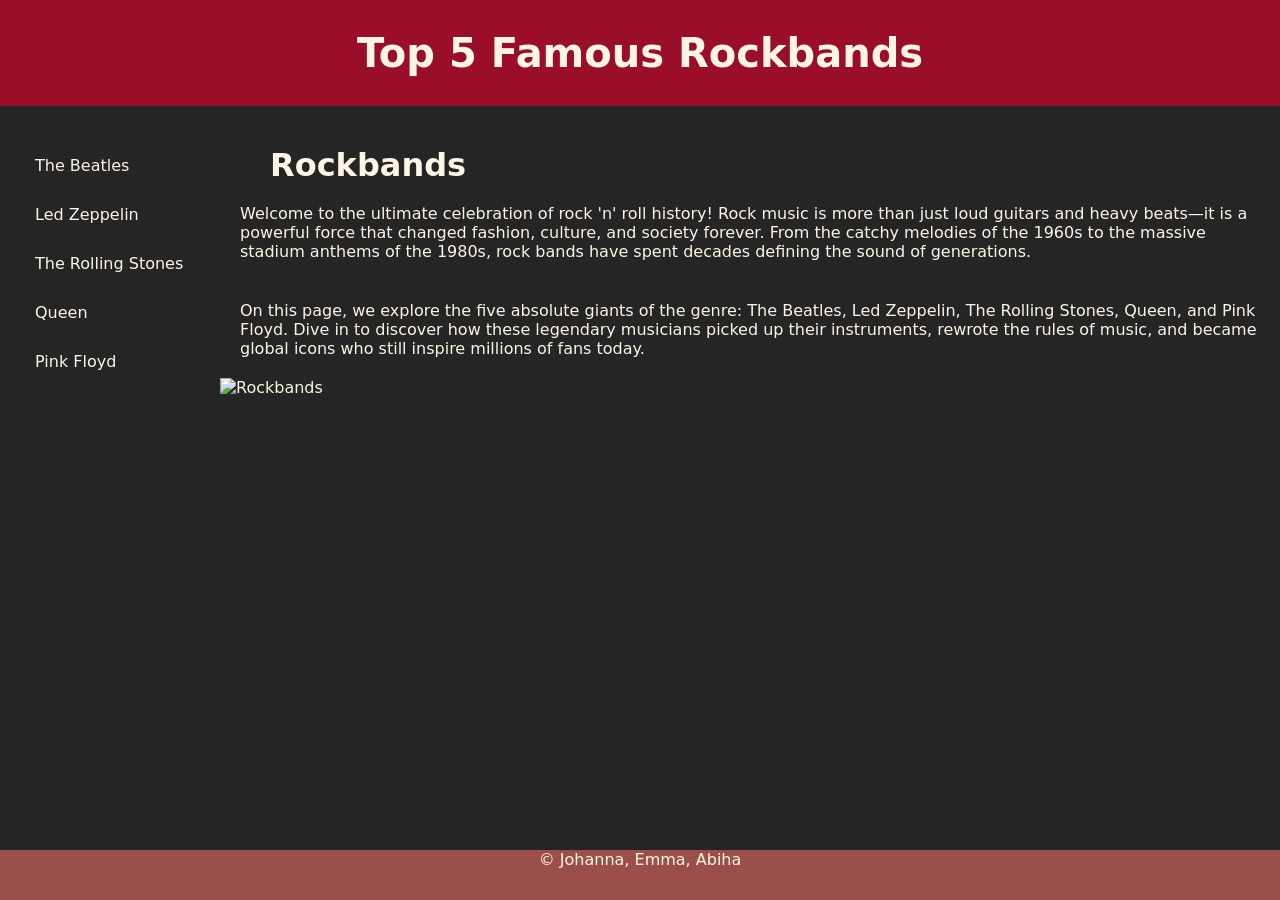
==== index.html @ 76e62607 "Add HTML pages and CSS for Top 5 Famous Rockbands" ====
<!doctype html>
<html lang="en">
  <head>
    <meta charset="UTF-8" />
    <meta name="viewport" content="width=device-width, initial-scale=1.0" />
    <title>Mobbprogrammering</title>
    <link rel="stylesheet" href="style.css" />
  </head>
  <body>
    <header>
      <h1>Top 5 Famous Rockbands</h1>
    </header>

    <nav>
      <ul>
        <li><a href="thebeatles.html">The Beatles</a></li>
        <li><a href="ledzeppelin.html">Led Zeppelin</a></li>
        <li><a href="therollingstones.html">The Rolling Stones</a></li>
        <li><a href="queen.html">Queen</a></li>
        <li><a href="pinkfloyd.html">Pink Floyd</a></li>
      </ul>
    </nav>

    <main>
      <h1>Rockbands</h1>
      <p>
        Welcome to the ultimate celebration of rock 'n' roll history! Rock music
        is more than just loud guitars and heavy beats—it is a powerful force
        that changed fashion, culture, and society forever. From the catchy
        melodies of the 1960s to the massive stadium anthems of the 1980s, rock
        bands have spent decades defining the sound of generations.
      </p>

      <p>
        On this page, we explore the five absolute giants of the genre: The
        Beatles, Led Zeppelin, The Rolling Stones, Queen, and Pink Floyd. Dive
        in to discover how these legendary musicians picked up their
        instruments, rewrote the rules of music, and became global icons who
        still inspire millions of fans today.
      </p>

      <figure>
        <img
          src="https://images.unsplash.com/photo-1445375011782-2384686778a0?q=80&w=870&auto=format&fit=crop&ixlib=rb-4.1.0&ixid=M3wxMjA3fDB8MHxwaG90by1wYWdlfHx8fGVufDB8fHx8fA%3D%3"
          alt="Rockbands"
        />
      </figure>
    </main>

    <footer>&copy; Johanna, Emma, Abiha</footer>
  </body>
</html>
---- style.css ----
* {
margin: 0;
padding:0;
}

body{
    font-family: system-ui, -apple-system, BlinkMacSystemFont, 'Segoe UI', Roboto, Oxygen, Ubuntu, Cantarell, 'Open Sans', 'Helvetica Neue', sans-serif;
    background-color: #252525;
    margin: 0%;
    color: #FCF5E5;
    min-height: 100vh;
    display: grid; 
    grid-template-columns: 220px 1fr;
    grid-template-rows: auto 1fr auto;
    grid-template-areas: 
        "header header"
        "nav main"
        "footer footer";
}

header{
background-color:#9B0E27;
grid-area: header;
text-align: center;
padding: 30px 20px;
margin-bottom: 20px;
max-height: fit-content;
}

header h1{
    margin: 0;
    font-size: 2.5rem;
    text-align:center;
}

nav {
    color: #FCF5E5;
    text-decoration: none;
    grid-area: nav;
    background-color: #252525;
    padding: 15px 20px;
    margin: 0;
}

nav a{
    display: block;
    color: #FCF5E5;
    text-decoration: none;
    padding: 15px;
}

nav a:hover{
    color: #C5A059;
}

main h1{
   text-align: left;
   padding-left: 50px;
   padding-top: 20px;
   margin: 0;
}

ul{
    list-style: none;
    padding-left: 0%;
}

main {
    grid-area: main;
}

p{
    padding: 20px;
}
footer{
    margin-top: 20px;
    text-align: center;
    background-color: #9B4F4D;
    grid-area: footer;
    height: 50px;
}
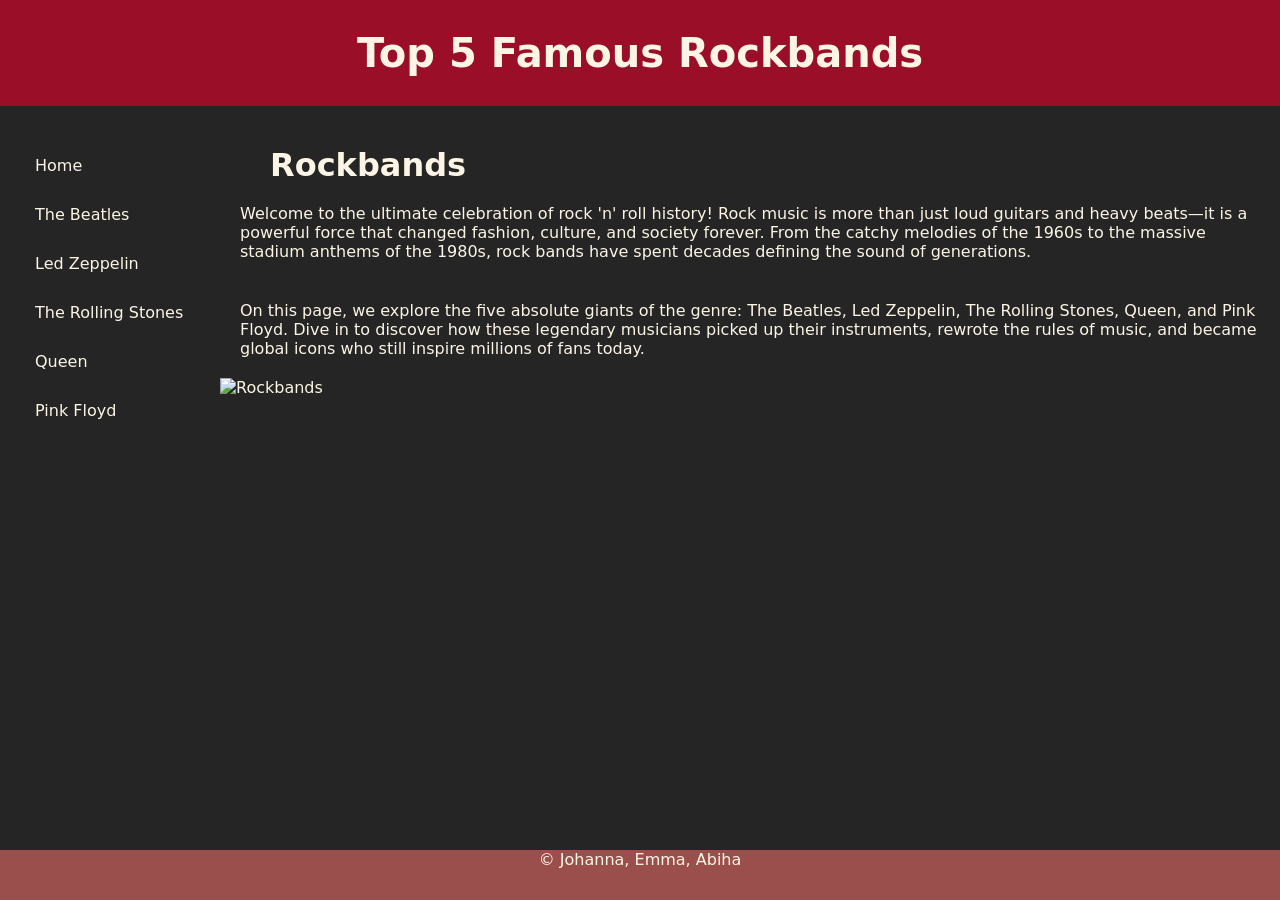
==== commit 52b617f9: "Add navigation links to Home in band pages and clean up HTML formatting" ====
--- a/index.html
+++ b/index.html
@@ -13,11 +13,12 @@
 
     <nav>
       <ul>
-        <li><a href="thebeatles.html">The Beatles</a></li>
-        <li><a href="ledzeppelin.html">Led Zeppelin</a></li>
-        <li><a href="therollingstones.html">The Rolling Stones</a></li>
-        <li><a href="queen.html">Queen</a></li>
-        <li><a href="pinkfloyd.html">Pink Floyd</a></li>
+        <li><a href="#main">Home</a></li>
+        <li><a href="pages/thebeatles.html">The Beatles</a></li>
+        <li><a href="pages/ledzeppelin.html">Led Zeppelin</a></li>
+        <li><a href="pages/therollingstones.html">The Rolling Stones</a></li>
+        <li><a href="pages/queen.html">Queen</a></li>
+        <li><a href="pages/pinkfloyd.html">Pink Floyd</a></li>
       </ul>
     </nav>
 
